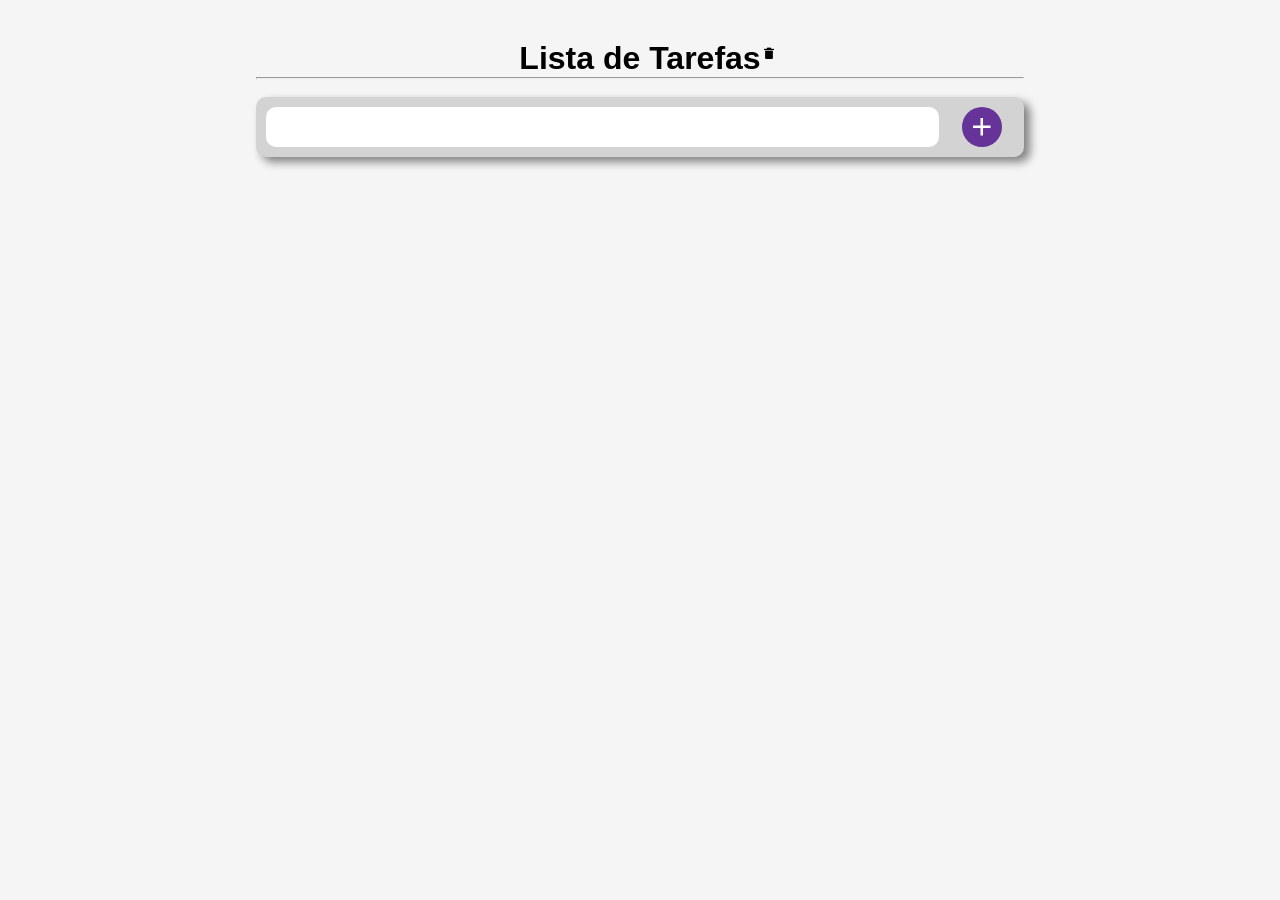
==== Lista de tarefas/index.html @ b89c9125 "Meus estudos" ====
<!DOCTYPE html>
<html lang="pt-br">
<head>
    <meta charset="UTF-8">
    <meta http-equiv="X-UA-Compatible" content="IE=edge">
    <meta name="viewport" content="width=device-width, initial-scale=1.0">
    <link href='https://unpkg.com/boxicons@2.1.4/css/boxicons.min.css' rel='stylesheet'>
    <link rel="stylesheet" href="./sttyle.css">
    <title>Lista de Tarefas Javascript</title>
</head>
<body>

    <div class="to-do">
        <div class="header">
            <p>Lista de Tarefas</p>
            <button><i class="bx bxs-trash-alt"></i></button>
        </div>
        <hr>
        <br>
        <div class="divInsert">
            <input class="textInsert" type="text">
            <button><i class="bx bx-plus"></i></button>
        </div>
        <ul></ul>
    </div>
    <script src="./script.js"></script>
</body>
</html>
---- Lista de tarefas/sttyle.css ----
* {
    padding: 0;
    margin: 0;
    text-decoration: none;
    list-style: none;
    box-sizing: border-box;
    font-family:'Lucida Sans', 'Lucida Sans Regular', 'Lucida Grande', 'Lucida Sans Unicode', Geneva, Verdana, sans-serif;
}

body {
    display: flex;
    justify-content: center;
    background-color: whitesmoke;
}

p {
    display: flex;
    justify-content: center;
    font-size: xx-large;
    font-weight: bold;
}

ul {
    display: flex;
    flex-direction: column-reverse;
    margin-bottom: 20px;
}

.header button {
    position: absolute;
    right: 35%;
    margin-top: -30px;
}
.header {
    font-size: 22px;
} 

.to-do {
    margin-top: 40px;
    width: 60%;
}

.textInsert {
    border: none;
    padding: 10px;
    border-radius: 10px;
    outline: none;
    width: 90%;
}

.divInsert {
    padding: 10px;
    background-color: lightgray;
    border-radius: 10px;
    display: flex;
    box-shadow: 6px 5px 10px 0px gray;
}

button {
    width: 10%;
    background: transparent;
    border: none;
    cursor: pointer;
    outline: none;
}

.bx-plus {
    font-size: 30px;
    margin-left: 10px;
    background-color: rebeccapurple;
    border-radius: 50%;
    padding: 5px;
    color: white;
}

.divLi span {
    width: 80%;
    color: dimgray;
}

.divLi input {
    width: 10%;
    outline: none;
    accent-color: currentcolor;
}

.divLi i {
    font-size: 22px;
    color: brown;
}

li {
    list-style-type: none;
}

.line-trough {
    text-decoration: line-through;
}


@media (max-width: 775px) {
    input {
        width: 70%;
    }

    .divInsert button {
        width: 30%;
    }
    
    i {
        font-size: 30px;
        padding: 0px;
    }

    p {
        font-size: x-large;
    }
}
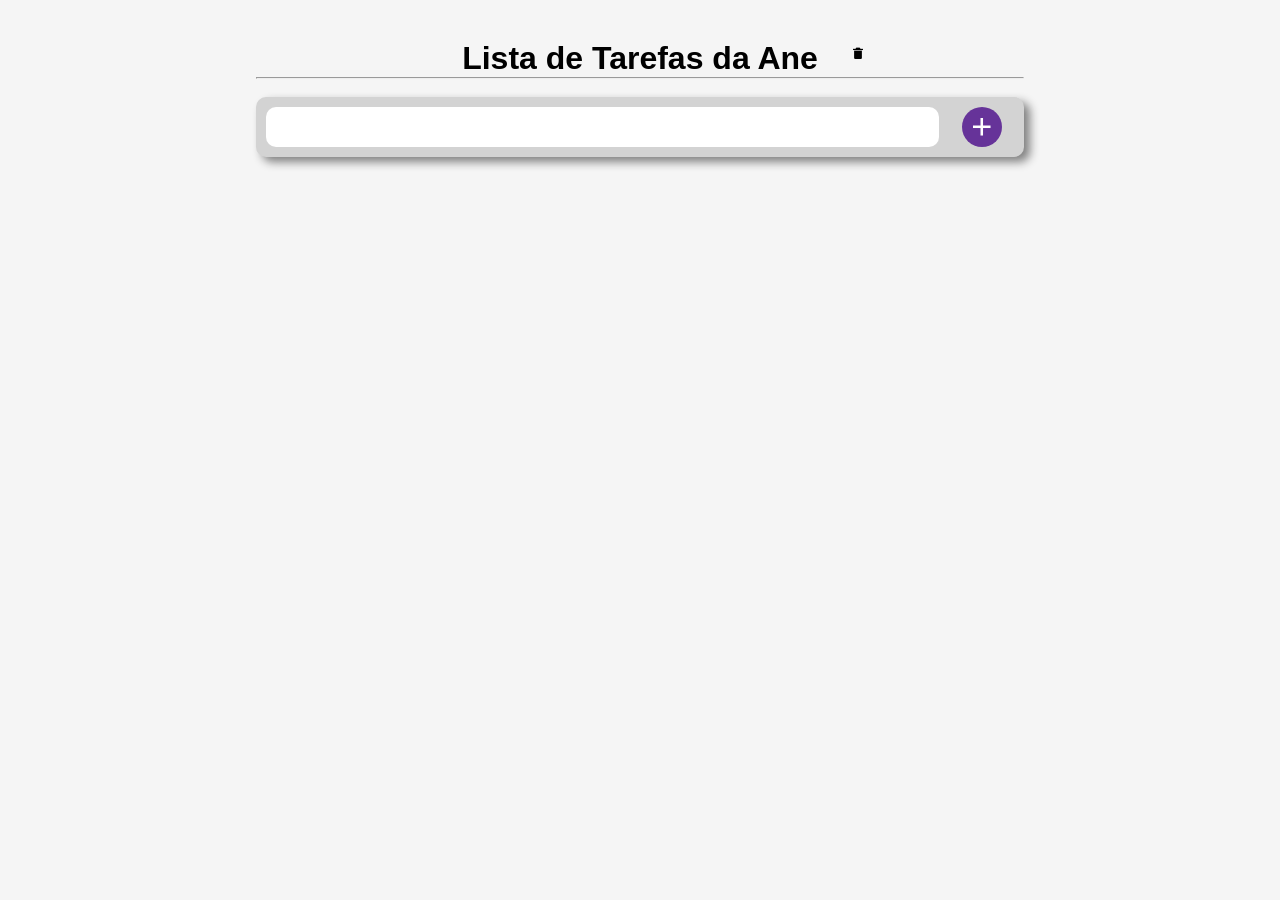
==== commit 1b2ca80b: "terminando o site" ====
--- a/Lista de tarefas/index.html
+++ b/Lista de tarefas/index.html
@@ -5,14 +5,15 @@
     <meta http-equiv="X-UA-Compatible" content="IE=edge">
     <meta name="viewport" content="width=device-width, initial-scale=1.0">
     <link href='https://unpkg.com/boxicons@2.1.4/css/boxicons.min.css' rel='stylesheet'>
+    <link rel="stylesheet" href="./reponsive.css">
     <link rel="stylesheet" href="./sttyle.css">
-    <title>Lista de Tarefas Javascript</title>
+    <title>Lista de Tarefas</title>
 </head>
 <body>
 
     <div class="to-do">
         <div class="header">
-            <p>Lista de Tarefas</p>
+            <p>Lista de Tarefas da Ane</p>
             <button><i class="bx bxs-trash-alt"></i></button>
         </div>
         <hr>
--- a/Lista de tarefas/reponsive.css
+++ b/Lista de tarefas/reponsive.css
@@ -0,0 +1,32 @@
+@import url(./sttyle.css);
+
+
+@media (max-width: 1151px) {
+
+    .header button {
+        position: absolute;
+        right: 20% !important;
+        margin-top: -30px;
+    }
+}
+
+
+@media (max-width: 809px) {
+
+    .header button {
+        position: absolute;
+        right: 16% !important;
+        margin-top: -30px;
+    }
+}
+
+
+
+@media (max-width: 544px) {
+
+    .header button {
+        position: absolute;
+        right: 16% !important;
+        margin-top: -30px;
+    }
+}
--- a/Lista de tarefas/sttyle.css
+++ b/Lista de tarefas/sttyle.css
@@ -28,7 +28,7 @@
 
 .header button {
     position: absolute;
-    right: 35%;
+    right: 28%;
     margin-top: -30px;
 }
 .header {
